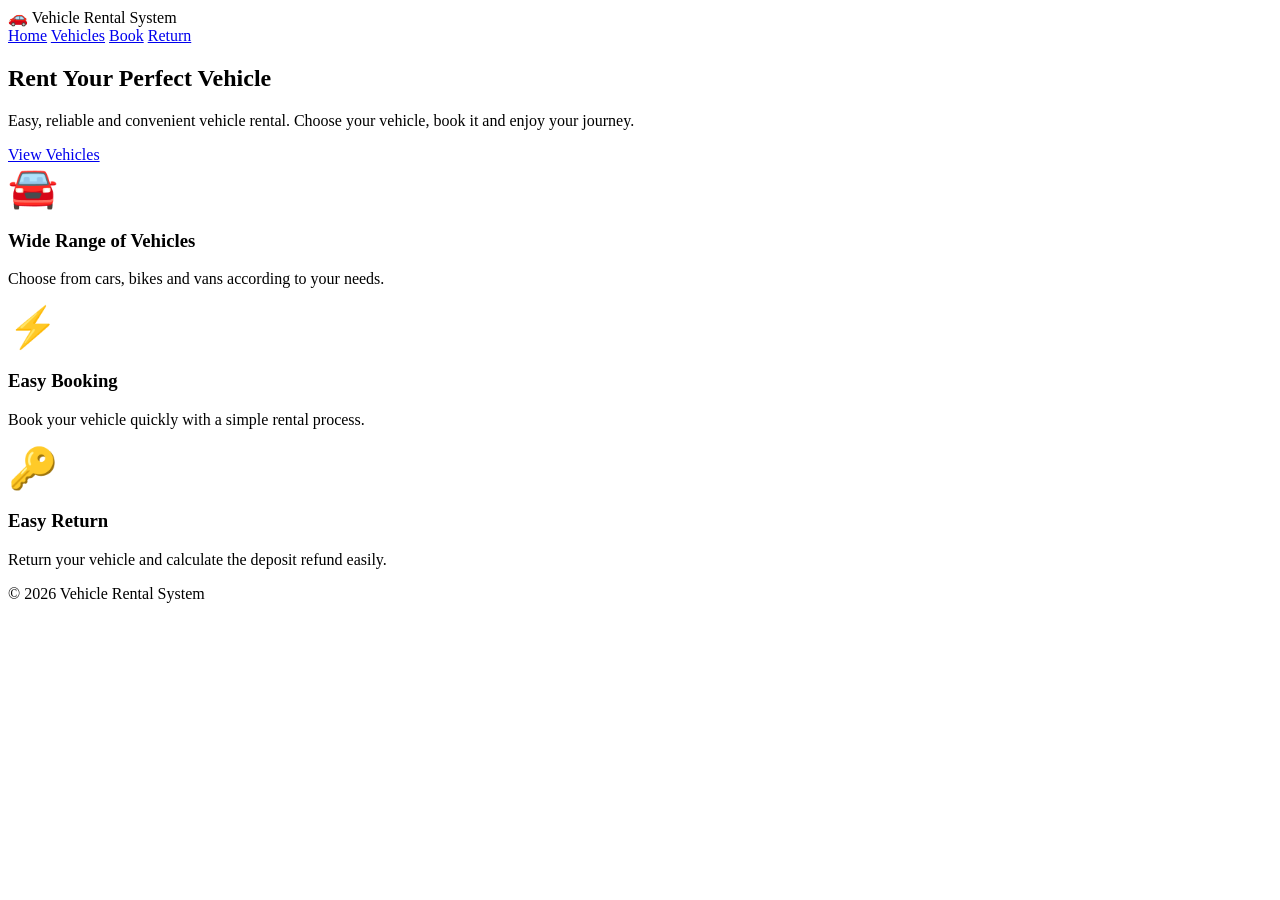
==== src/main/resources/templates/index.html @ 9bac7b2a "Add complete Java Vehicle Rental System web application" ====
<!DOCTYPE html>
<html lang="en">

<head>

    <meta charset="UTF-8">

    <meta name="viewport"
          content="width=device-width, initial-scale=1.0">

    <title>Vehicle Rental System</title>

    <link rel="stylesheet" href="/style.css">

</head>

<body>

    <!-- Navigation Bar -->

    <nav class="navbar">

        <div class="logo">
            🚗 Vehicle Rental System
        </div>

        <div class="nav-links">

            <a href="/">Home</a>

            <a href="/vehicles">Vehicles</a>

            <a href="/book">Book</a>

            <a href="/return">Return</a>

        </div>

    </nav>


    <!-- Hero Section -->

    <section class="hero">

        <div class="hero-content">

            <h1>Rent Your Perfect Vehicle</h1>

            <p>
                Easy, reliable and convenient vehicle rental.
                Choose your vehicle, book it and enjoy your journey.
            </p>

            <a href="/vehicles" class="btn">
                View Vehicles
            </a>

        </div>

    </section>


    <!-- Features -->

    <section class="features">

        <div class="feature-card">

            <div style="font-size: 40px;">
                🚘
            </div>

            <h3>
                Wide Range of Vehicles
            </h3>

            <p>
                Choose from cars, bikes and vans
                according to your needs.
            </p>

        </div>


        <div class="feature-card">

            <div style="font-size: 40px;">
                ⚡
            </div>

            <h3>
                Easy Booking
            </h3>

            <p>
                Book your vehicle quickly with
                a simple rental process.
            </p>

        </div>


        <div class="feature-card">

            <div style="font-size: 40px;">
                🔑
            </div>

            <h3>
                Easy Return
            </h3>

            <p>
                Return your vehicle and calculate
                the deposit refund easily.
            </p>

        </div>

    </section>


    <!-- Footer -->

    <footer class="footer">

        <p>
            © 2026 Vehicle Rental System
        </p>

    </footer>

</body>

</html>
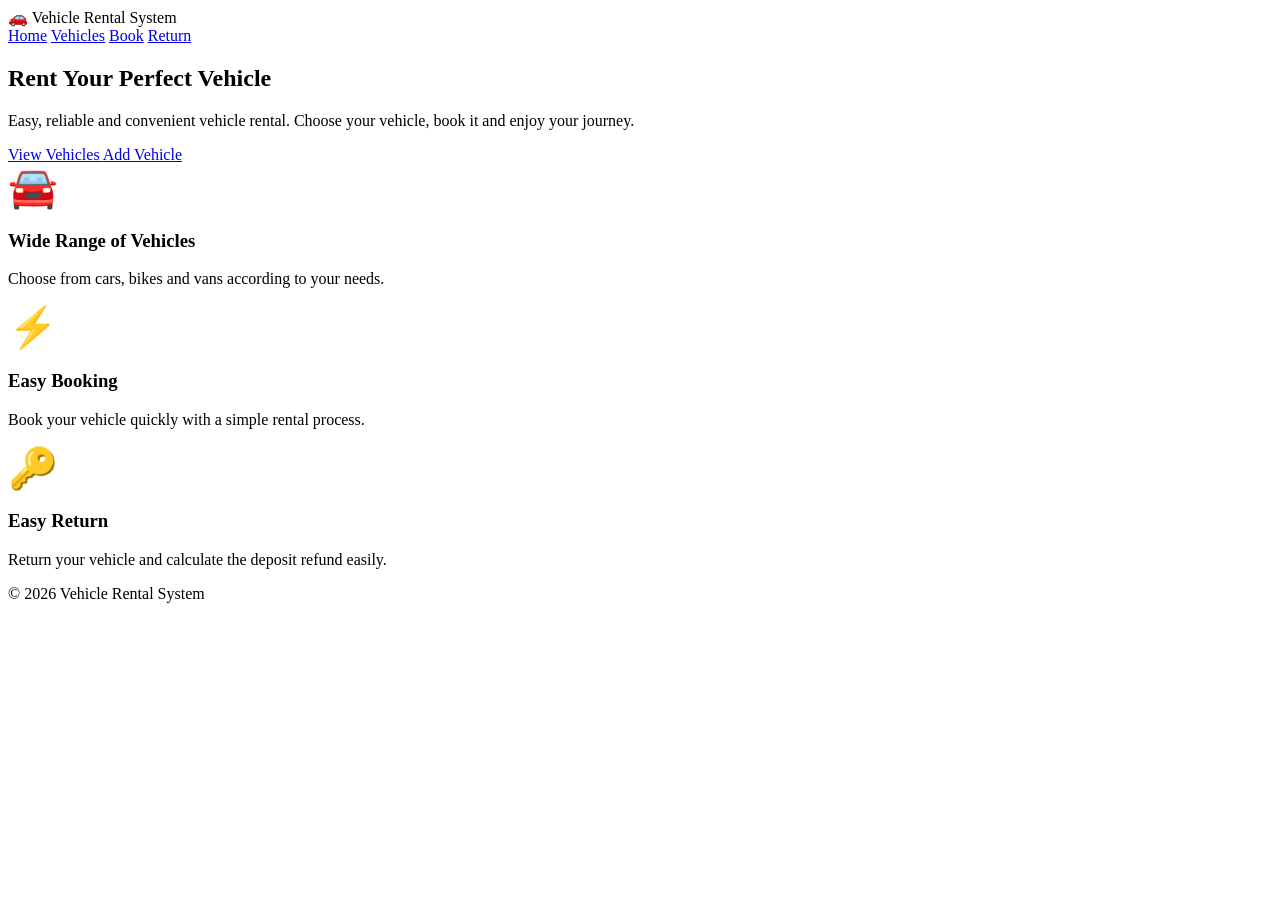
==== commit ea11762f: "Update Add Vehicle navigation" ====
--- a/src/main/resources/templates/index.html
+++ b/src/main/resources/templates/index.html
@@ -55,6 +55,7 @@
             <a href="/vehicles" class="btn">
                 View Vehicles
             </a>
+            <a href="/add-vehicle" class="btn">Add Vehicle</a>
 
         </div>
 
